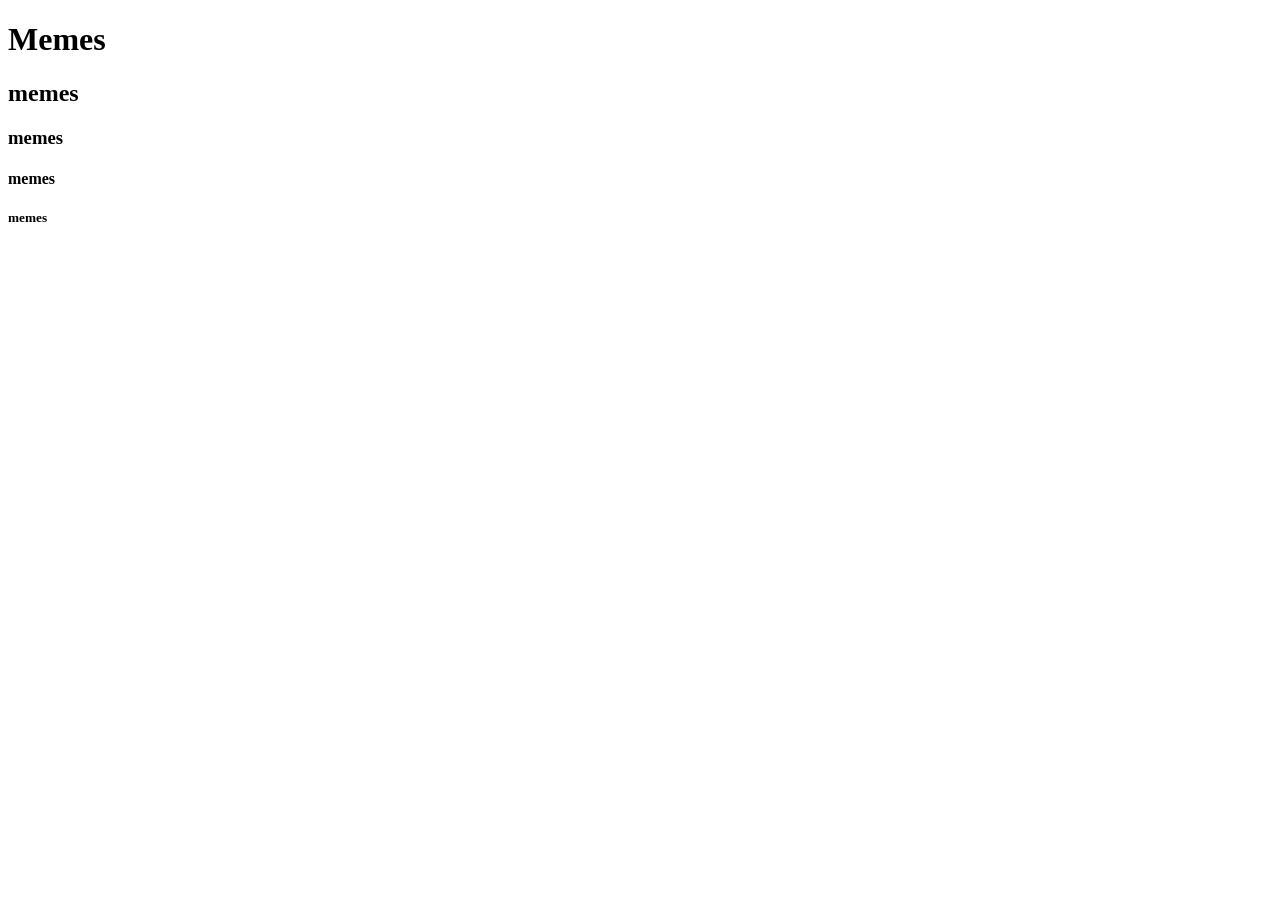
==== index.html @ 2e2a8421 "Website v1" ====
<!DOCTYPE html>
<html>
	<head>
		<title>Heskitgel Meme Space</title>
		<style>
			
		</style>
	</head>
	
	<body>
		<h1>Memes</h1>
		<h2>memes</h2>
		<h3>memes</h3>
		<h4>memes</h4>
		<h5>memes</h5>
	</body>
</html>
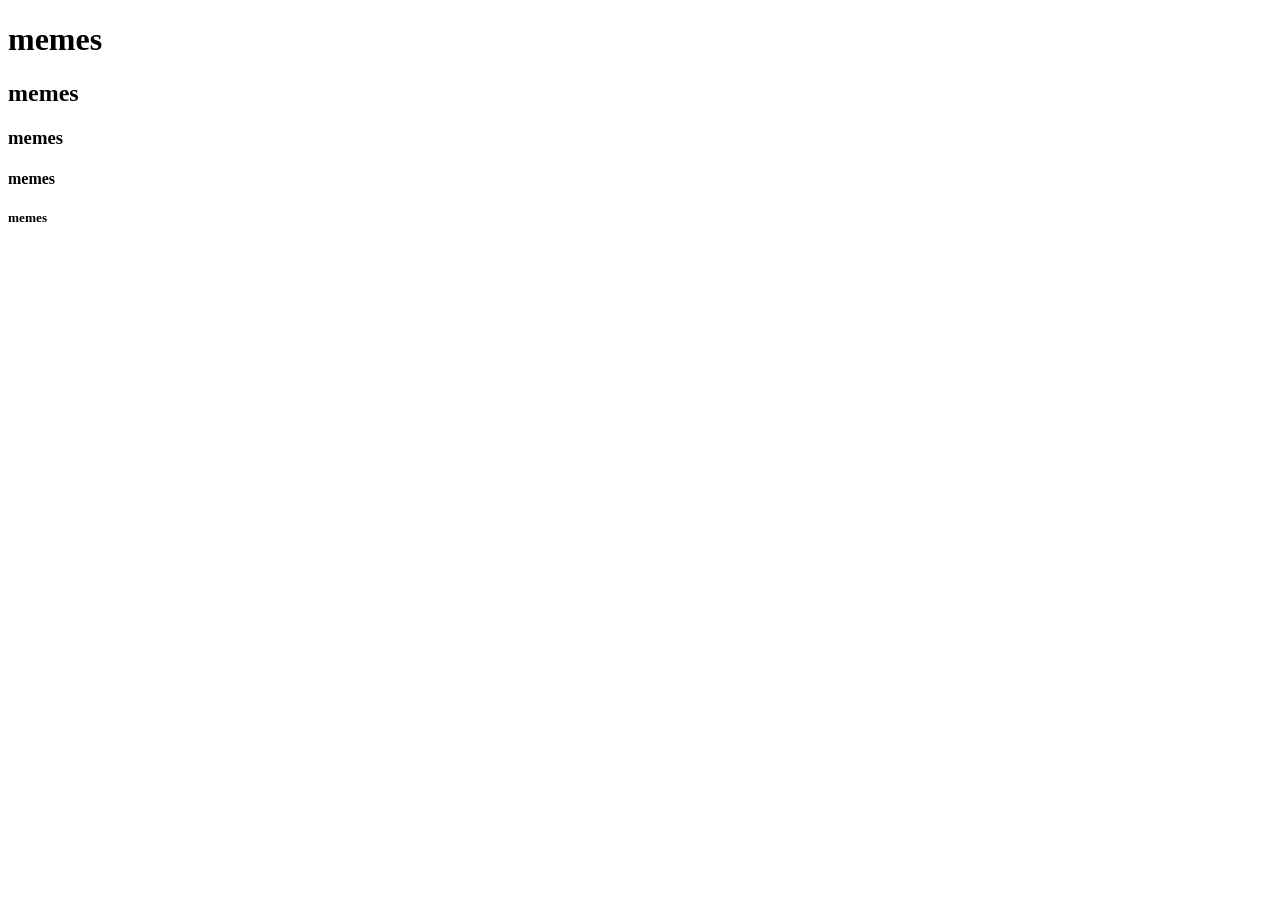
==== commit 4be35999: "Website v1.01" ====
--- a/index.html
+++ b/index.html
@@ -8,7 +8,7 @@
 	</head>
 	
 	<body>
-		<h1>Memes</h1>
+		<h1>memes</h1>
 		<h2>memes</h2>
 		<h3>memes</h3>
 		<h4>memes</h4>
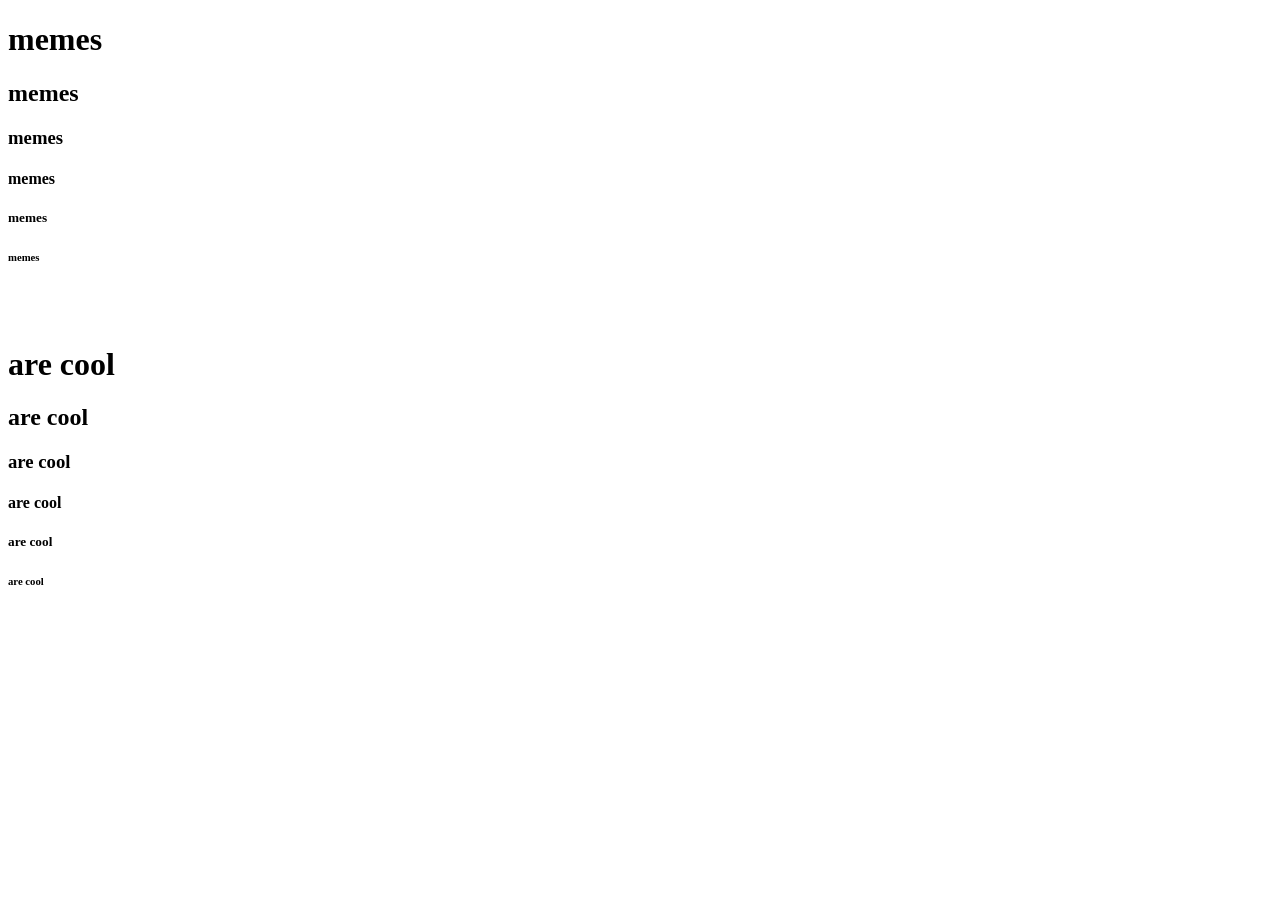
==== commit 4822a471: "Website v1.02" ====
--- a/index.html
+++ b/index.html
@@ -13,5 +13,13 @@
 		<h3>memes</h3>
 		<h4>memes</h4>
 		<h5>memes</h5>
+		<h6>memes</h6>
+		<br /><br />
+		<h1>are cool</h1>
+		<h2>are cool</h2>
+		<h3>are cool</h3>
+		<h4>are cool</h4>
+		<h5>are cool</h5>
+		<h6>are cool</h6>
 	</body>
 </html>
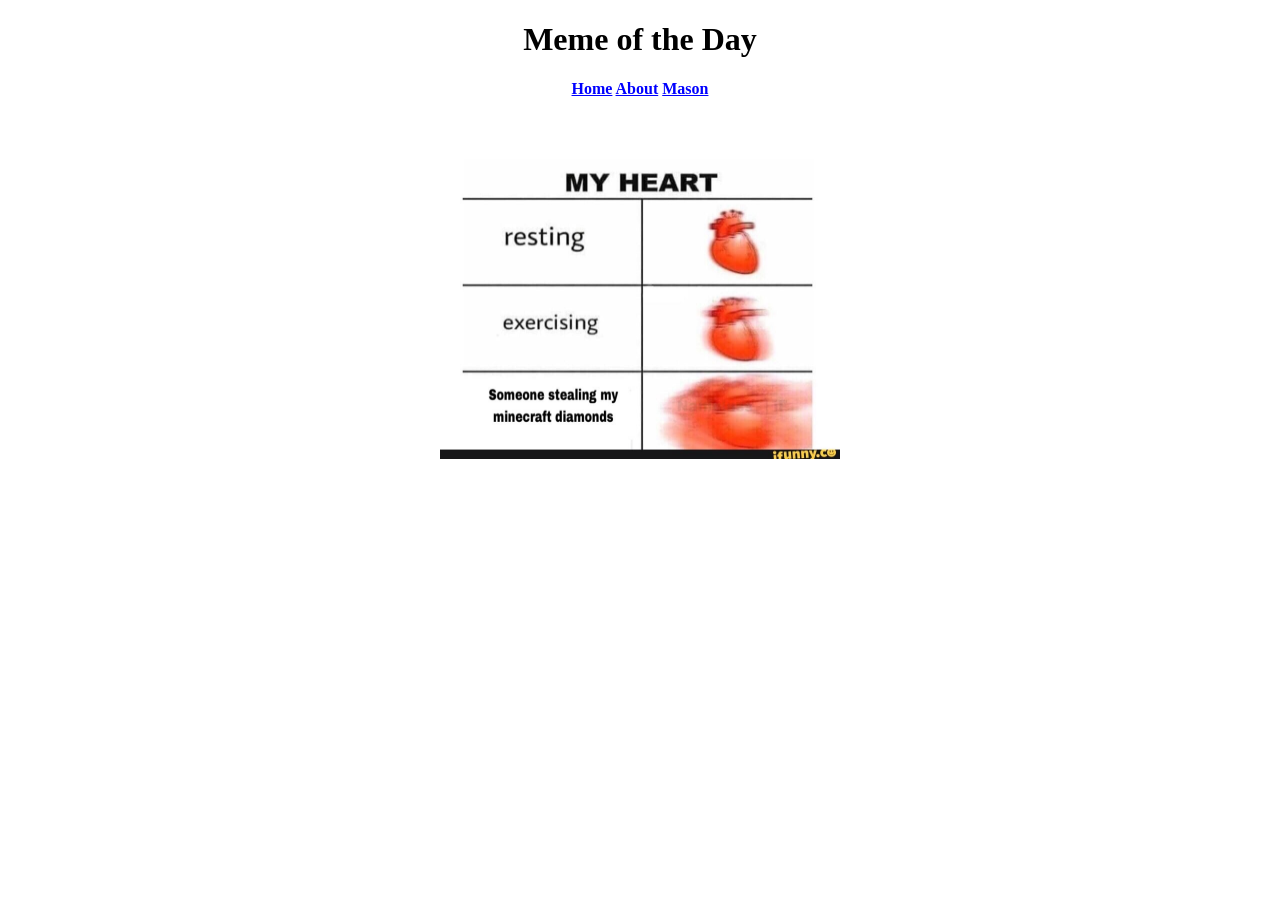
==== commit 343e2c6b: "Website 1.13 Updated meme of the day, filled in about page." ====
--- a/index.html
+++ b/index.html
@@ -1,25 +1,24 @@
 <!DOCTYPE html>
 <html>
 	<head>
-		<title>Heskitgel Meme Space</title>
+		<title>Home - Heskitgel Meme Space</title>
 		<style>
-			
+			h1{
+				text-align: center;
+			}
+			h4{
+				text-align: center;
+			}
+			a{
+				color: blue;
+			}
 		</style>
 	</head>
 	
 	<body>
-		<h1>memes</h1>
-		<h2>memes</h2>
-		<h3>memes</h3>
-		<h4>memes</h4>
-		<h5>memes</h5>
-		<h6>memes</h6>
-		<br /><br />
-		<h1>are cool</h1>
-		<h2>are cool</h2>
-		<h3>are cool</h3>
-		<h4>are cool</h4>
-		<h5>are cool</h5>
-		<h6>are cool</h6>
+		<h1>Meme of the Day</h1>
+		<h4><a href="index.html">Home</a> <a href="about.html">About</a> <a href="mason.html">Mason</a></h4>
+		<br />
+		<h1><img src="memeoftheday.jpg" align="middle" width="400" height="300" /></h1>
 	</body>
 </html>
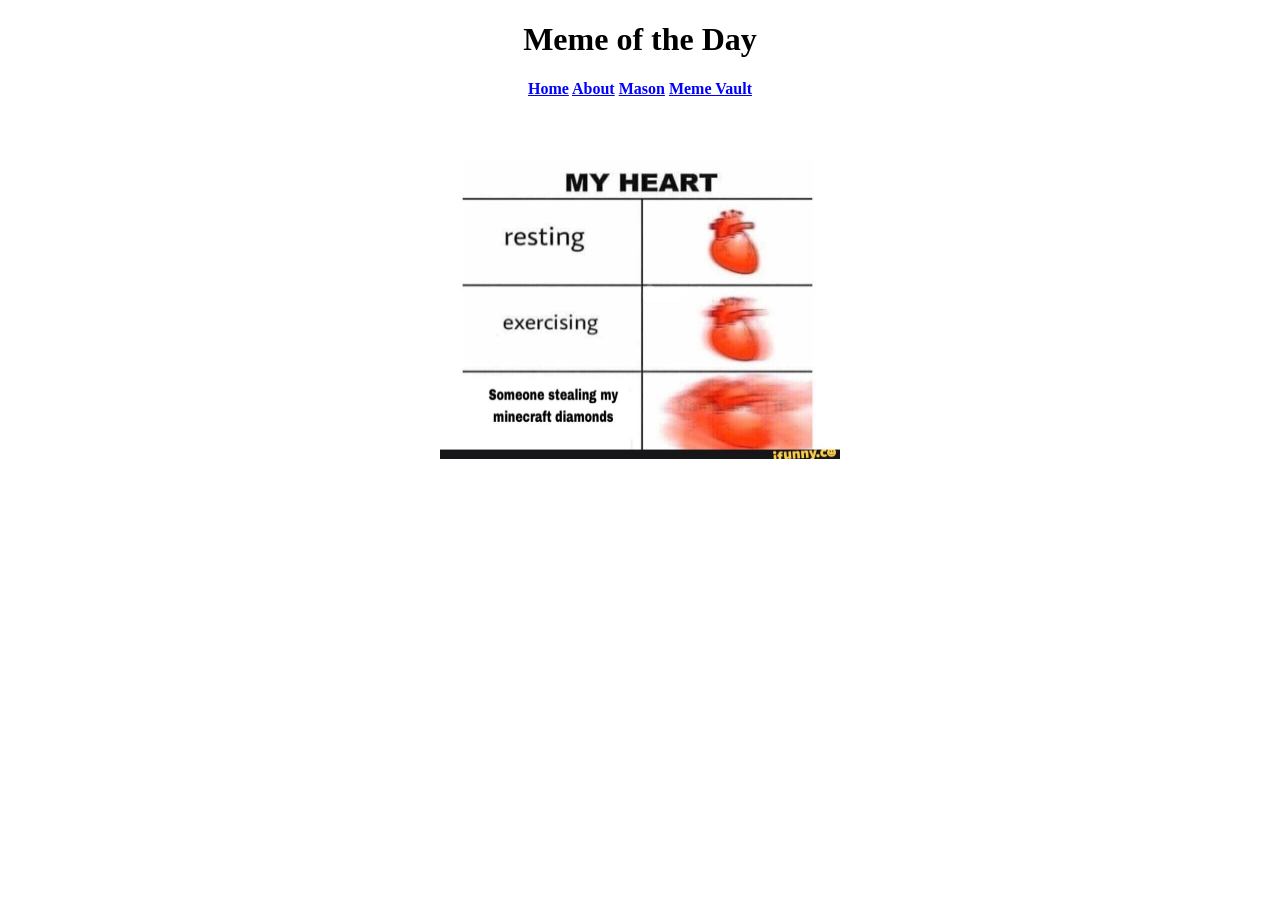
==== commit d9781b8b: "Website v1.2 huge progress, meme donation setup" ====
--- a/index.html
+++ b/index.html
@@ -17,7 +17,7 @@
 	
 	<body>
 		<h1>Meme of the Day</h1>
-		<h4><a href="index.html">Home</a> <a href="about.html">About</a> <a href="mason.html">Mason</a></h4>
+		<h4><a href="index.html">Home</a> <a href="about.html">About</a> <a href="mason.html">Mason</a> <a href="memes.html">Meme Vault</a></h4>
 		<br />
 		<h1><img src="memeoftheday.jpg" align="middle" width="400" height="300" /></h1>
 	</body>
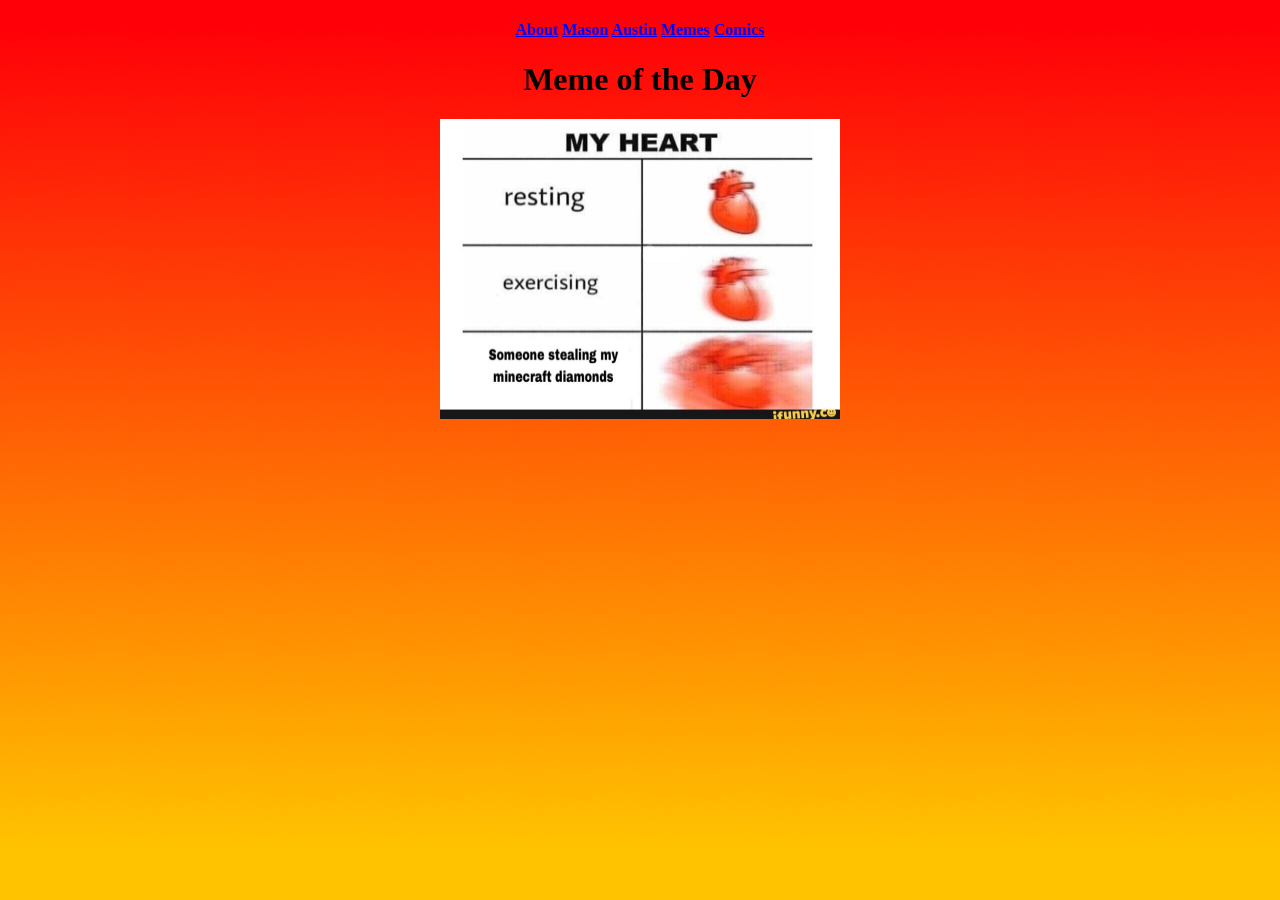
==== commit 38dbca34: "Website v2 Huge changes" ====
--- a/index.html
+++ b/index.html
@@ -3,6 +3,10 @@
 	<head>
 		<title>Home - Heskitgel Meme Space</title>
 		<style>
+			body{
+				background-image: url("images/gradient.jpg");
+				background-repeat: repeat-x;
+			}
 			h1{
 				text-align: center;
 			}
@@ -16,9 +20,8 @@
 	</head>
 	
 	<body>
+		<h4><a href="about.html">About</a> <a href="mason.html">Mason</a> <a href="austin.html">Austin</a> <a href="memes.html">Memes</a> <a href="comic.html">Comics</a></h4>
 		<h1>Meme of the Day</h1>
-		<h4><a href="index.html">Home</a> <a href="about.html">About</a> <a href="mason.html">Mason</a> <a href="memes.html">Meme Vault</a></h4>
-		<br />
-		<h1><img src="memeoftheday.jpg" align="middle" width="400" height="300" /></h1>
+		<h1><img src="images/memeoftheday.jpg" align="middle" width="400" height="300" /></h1>
 	</body>
 </html>
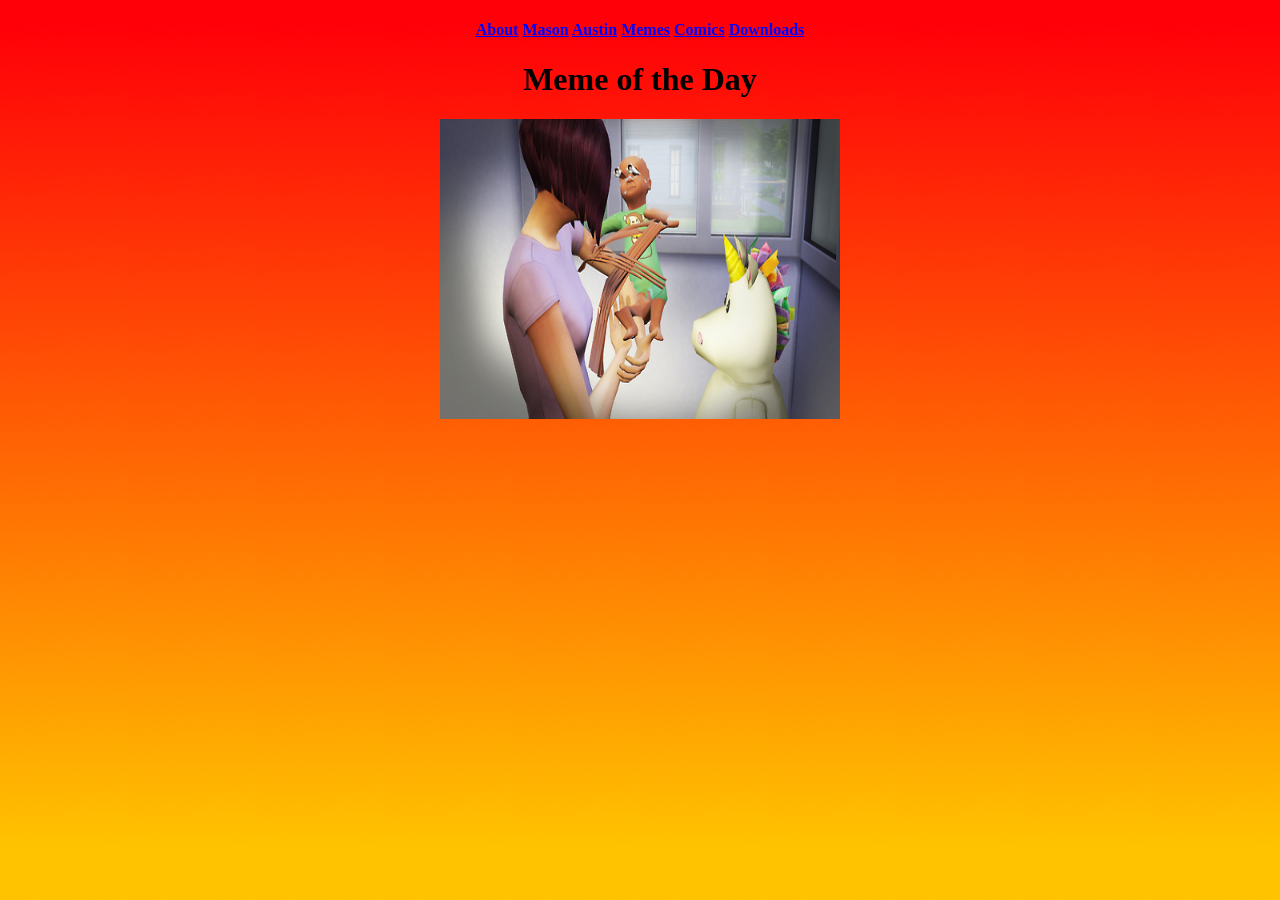
==== commit 248390c1: "Website v2.1 downloads page with sample music" ====
--- a/index.html
+++ b/index.html
@@ -20,7 +20,7 @@
 	</head>
 	
 	<body>
-		<h4><a href="about.html">About</a> <a href="mason.html">Mason</a> <a href="austin.html">Austin</a> <a href="memes.html">Memes</a> <a href="comic.html">Comics</a></h4>
+		<h4><a href="about.html">About</a> <a href="mason.html">Mason</a> <a href="austin.html">Austin</a> <a href="memes.html">Memes</a> <a href="comic.html">Comics</a> <a href="downloads.html">Downloads</a></a></h4>
 		<h1>Meme of the Day</h1>
 		<h1><img src="images/memeoftheday.jpg" align="middle" width="400" height="300" /></h1>
 	</body>
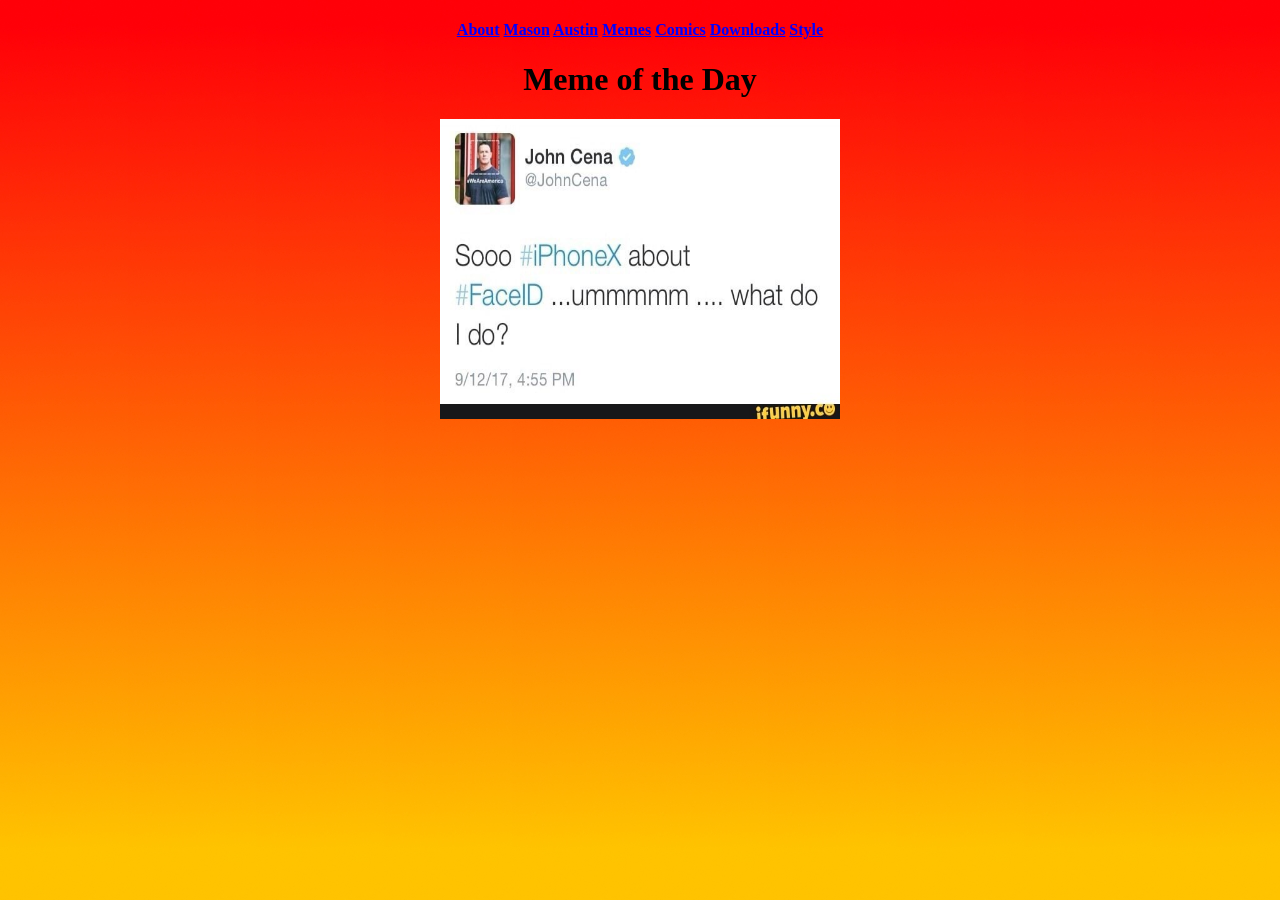
==== commit 64acffcb: "Website v3.0 new page, new style of websitery, cleaner and overall better in every way possible" ====
--- a/index.html
+++ b/index.html
@@ -20,7 +20,7 @@
 	</head>
 	
 	<body>
-		<h4><a href="about.html">About</a> <a href="mason.html">Mason</a> <a href="austin.html">Austin</a> <a href="memes.html">Memes</a> <a href="comic.html">Comics</a> <a href="downloads.html">Downloads</a></a></h4>
+		<h4><a href="about.html">About</a> <a href="mason.html">Mason</a> <a href="austin.html">Austin</a> <a href="memes.html">Memes</a> <a href="comic.html">Comics</a> <a href="downloads.html">Downloads</a></a> <a href="knowledge.html">Style</a></h4>
 		<h1>Meme of the Day</h1>
 		<h1><img src="images/memeoftheday.jpg" align="middle" width="400" height="300" /></h1>
 	</body>
